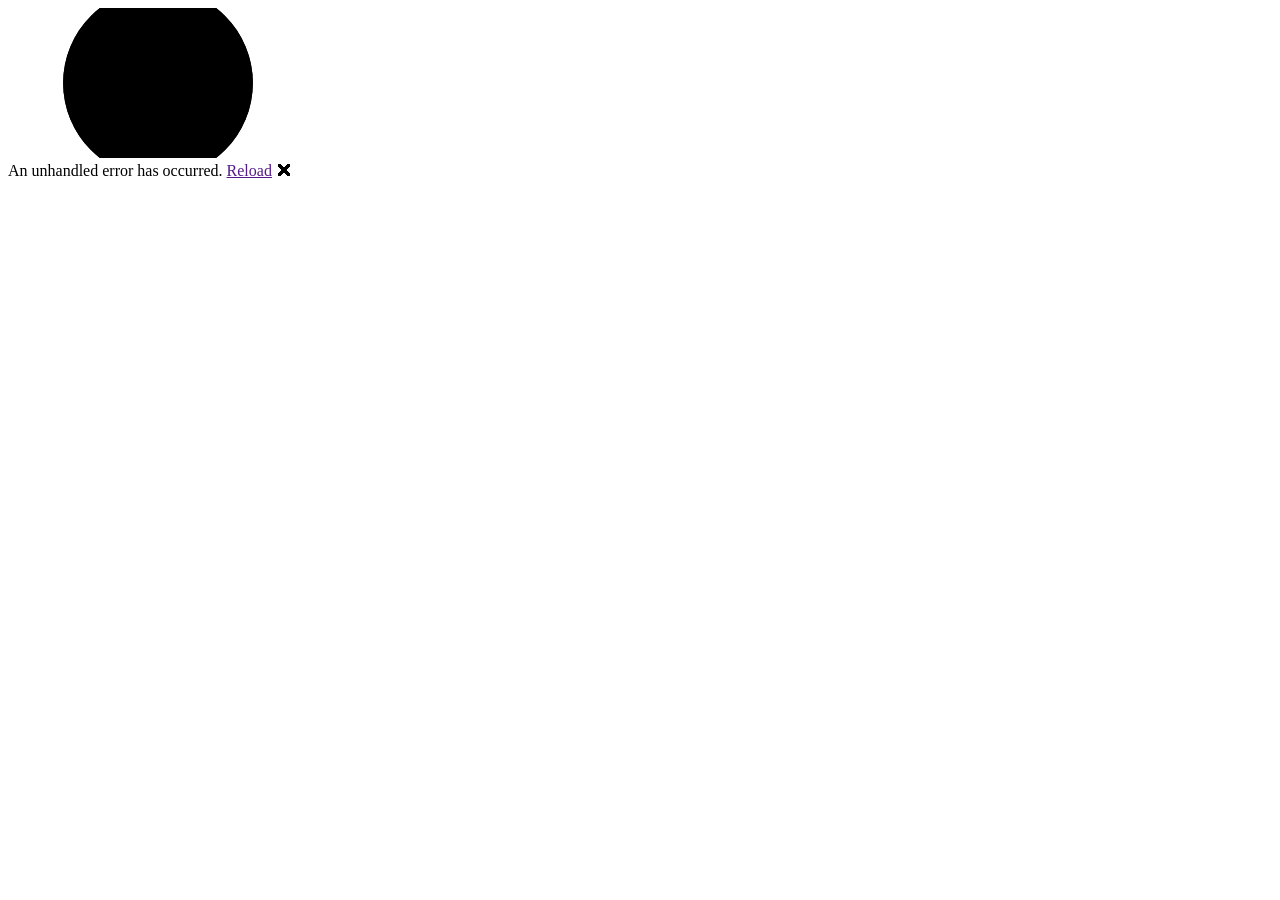
==== wwwroot/index.html @ 981e9c82 "Add index.html with correct base path" ====
<!DOCTYPE html>
<html lang="en">

<head>
    <meta charset="utf-8" />
    <meta name="viewport" content="width=device-width, initial-scale=1.0" />
    <title>Alban Portfolio</title>
    <base href="/albanPortfolio/" />
    <link rel="stylesheet" href="app.css" />
    <link rel="icon" type="image/png" href="favicon.png" />
</head>

<body>
    <div id="app">
        <svg class="loading-progress">
            <circle r="40%" cx="50%" cy="50%" />
            <circle r="40%" cx="50%" cy="50%" />
        </svg>
        <div class="loading-progress-text"></div>
    </div>

    <div id="blazor-error-ui">
        An unhandled error has occurred.
        <a href="" class="reload">Reload</a>
        <a class="dismiss">🗙</a>
    </div>
    <script src="_framework/blazor.webassembly.js"></script>
</body>

</html>
---- wwwroot/app.css ----
html, body {
    font-family: 'Helvetica Neue', Helvetica, Arial, sans-serif;
    background-color: #32333d;
    color: #e0e0e0;
}

a, .btn-link {
    color: #66b3ff;
}

.btn-primary {
    color: #fff;
    background-color: #0d47a1;
    border-color: #1565c0;
}

.btn:focus, .btn:active:focus, .btn-link.nav-link:focus, .form-control:focus, .form-check-input:focus {
    box-shadow: 0 0 0 0.1rem #2d2d2d, 0 0 0 0.25rem #0d47a1;
}

.content {
    padding-top: 1.1rem;
}

h1:focus {
    outline: none;
}

.valid.modified:not([type=checkbox]) {
    outline: 1px solid #26b050;
}

.invalid {
    outline: 1px solid #ff4444;
}

.validation-message {
    color: #ff4444;
}

.blazor-error-boundary {
    background: url([data-uri]) no-repeat 1rem/1.8rem, #b32121;
    padding: 1rem 1rem 1rem 3.7rem;
    color: white;
}

    .blazor-error-boundary::after {
        content: "An error has occurred."
    }

.darker-border-checkbox.form-check-input {
    border-color: #404040;
}
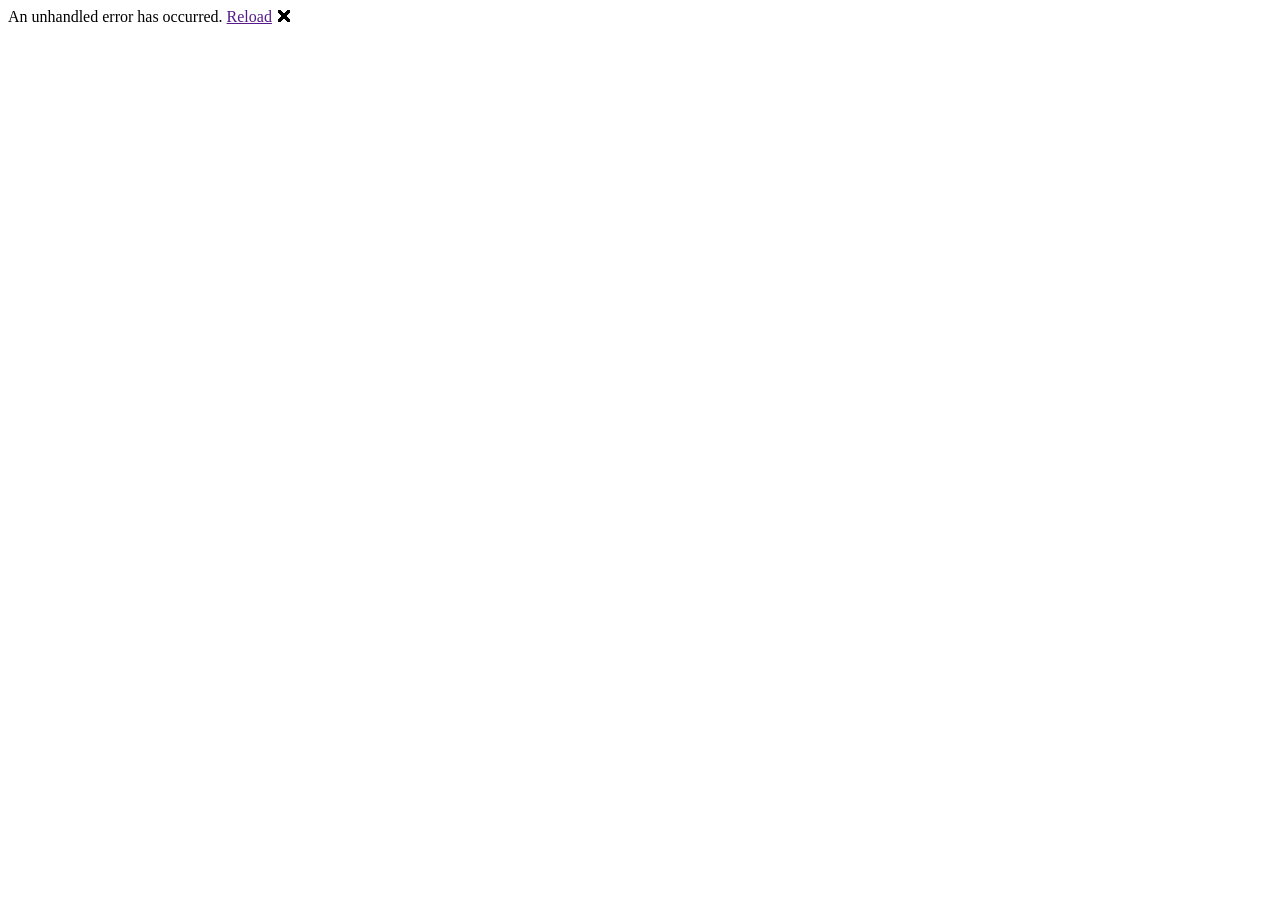
==== commit e8618b53: "Add loading spinner to improve user experience during app initialization" ====
--- a/wwwroot/index.html
+++ b/wwwroot/index.html
@@ -5,18 +5,16 @@
     <meta charset="utf-8" />
     <meta name="viewport" content="width=device-width, initial-scale=1.0" />
     <title>Alban Portfolio</title>
-    <base href="/albanPortfolio/" />
+    <base href="/" />
     <link rel="stylesheet" href="app.css" />
     <link rel="icon" type="image/png" href="favicon.png" />
+    <link href="https://fonts.googleapis.com/css?family=Roboto:300,400,500,700&display=swap" rel="stylesheet" />
+    <link href="_content/MudBlazor/MudBlazor.min.css" rel="stylesheet" />
 </head>
 
 <body>
     <div id="app">
-        <svg class="loading-progress">
-            <circle r="40%" cx="50%" cy="50%" />
-            <circle r="40%" cx="50%" cy="50%" />
-        </svg>
-        <div class="loading-progress-text"></div>
+        <div class="loader"></div>
     </div>
 
     <div id="blazor-error-ui">
@@ -25,6 +23,8 @@
         <a class="dismiss">🗙</a>
     </div>
     <script src="_framework/blazor.webassembly.js"></script>
+    <script src="_content/MudBlazor/MudBlazor.min.js"></script>
+    <script src="js/hexdoku.js"></script>
 </body>
 
 </html>
--- a/wwwroot/app.css
+++ b/wwwroot/app.css
@@ -48,6 +48,44 @@
         content: "An error has occurred."
     }
 
+.loader {
+    position: fixed;
+    top: 50%;
+    left: 50%;
+    transform: translate(-50%, -50%);
+    z-index: 1000;
+}
+
+.loader::before {
+    content: '';
+    position: fixed;
+    top: 0;
+    left: 0;
+    width: 100%;
+    height: 100%;
+    background: #1e1e1e;
+}
+
+.loader::after {
+    content: '';
+    position: absolute;
+    width: 40px;
+    height: 40px;
+    border: 4px solid #888;
+    border-top-color: transparent;
+    border-radius: 50%;
+    animation: spin 1s linear infinite;
+}
+
+@keyframes spin {
+    0% {
+        transform: rotate(0deg);
+    }
+    100% {
+        transform: rotate(360deg);
+    }
+}
+
 .darker-border-checkbox.form-check-input {
     border-color: #404040;
 }
